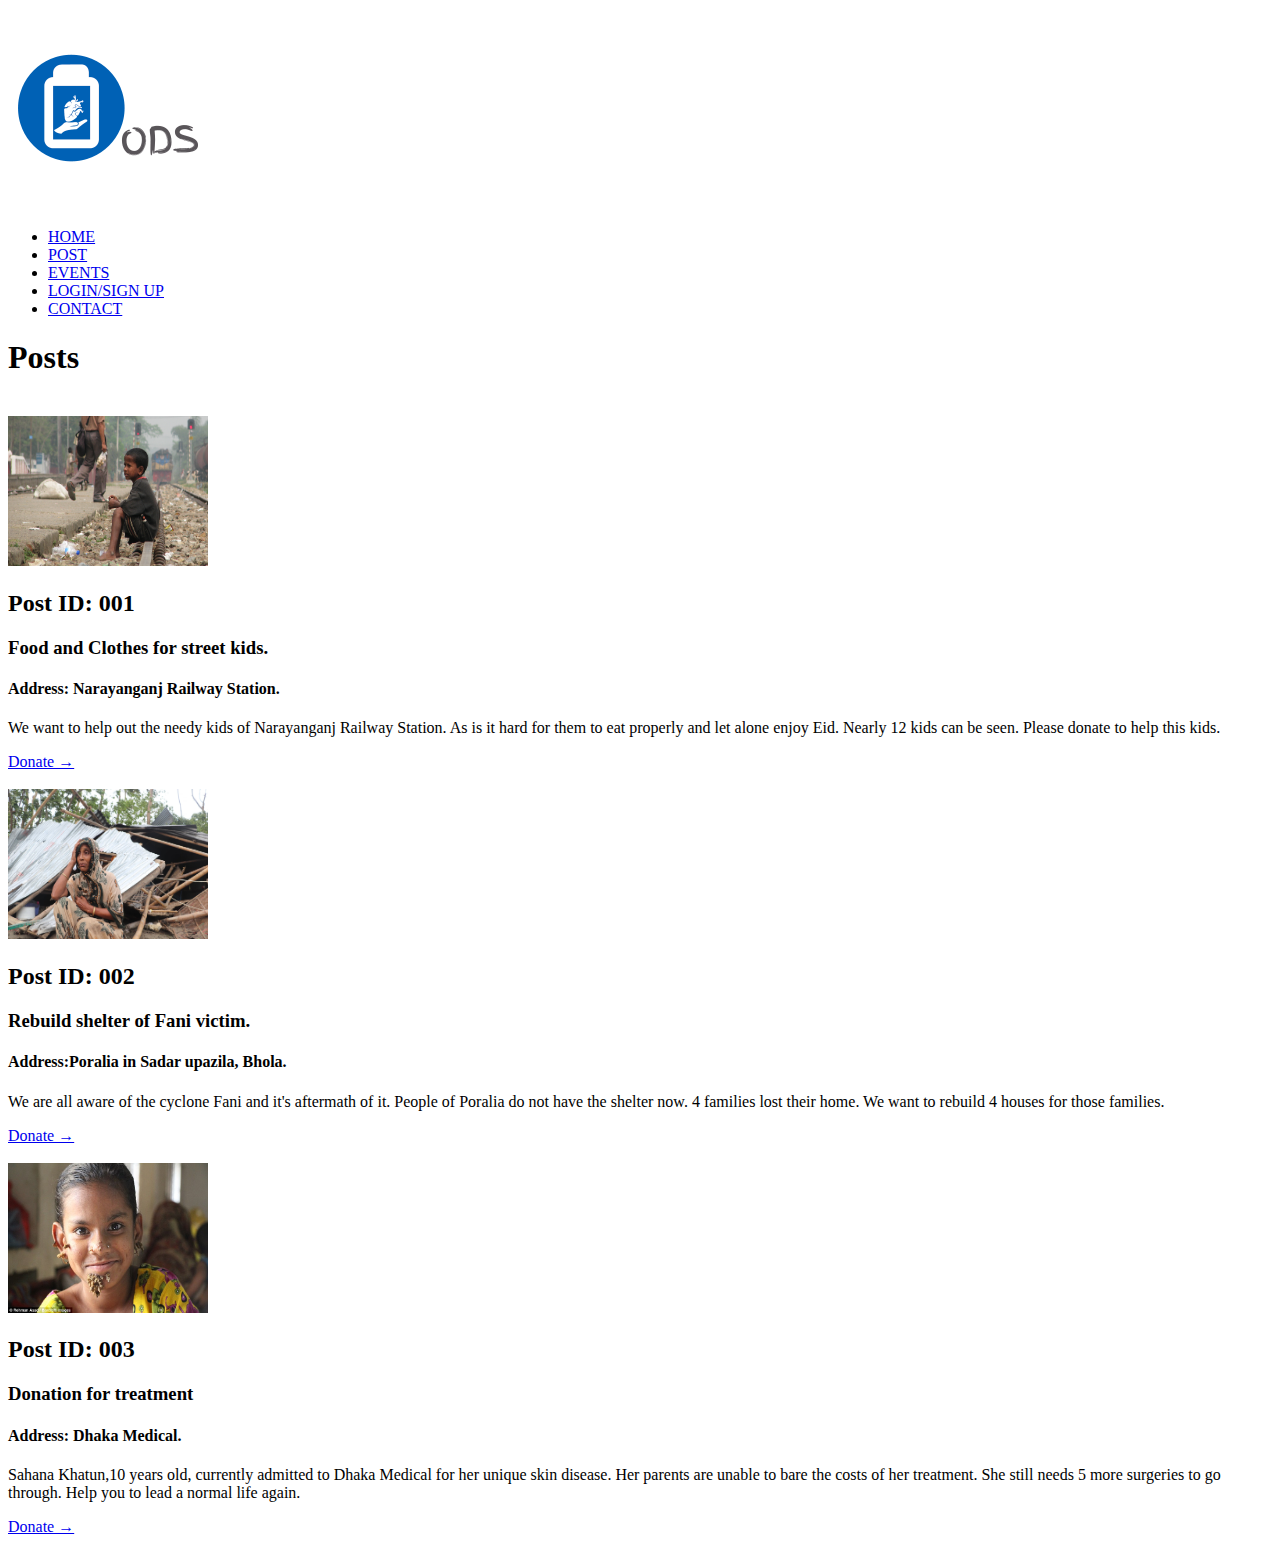
==== AllPost.html @ afba1730 "Created post page" ====
<!DOCTYPE html>
<html lang="en" dir="ltr">
  <head>
    <meta charset="utf-8">
    <meta name="viewport" content="width=device-width, initial-scale=1, shrink-to-fit=no">
    <meta name="description" content="">
    <meta name="author" content="">

    <title>Posts</title>
  </head>
  <body>
    <header>
        <div class=<"main">
          <div class="logo">
            <img src="logo.png">

          </div>
          <ul>
            <li class="active"><a href="#">HOME</a></li>
            <li><a href="#">POST</a></li>
            <li><a href="#">EVENTS</a></li>
            <li><a href="#">LOGIN/SIGN UP</a></li>
            <li><a href="#">CONTACT</a></li>
          </ul>
        </div>
        <h1 class="my-4">Posts</h1> <br>

        <div class="card mb-4">
          <img class="card-img-top" src="child.jpg" alt="Card image cap" width="200" height="150" >
          <div class="card-body">
            <h2 class="card-title">Post ID: 001</h2>
            <h3 class="card-title">Food and Clothes for street kids.</h3>
            <h4 class="card-title">Address: Narayanganj Railway Station.</h4>
            <p class="card-text">We want to help out the needy kids of Narayanganj Railway Station. As is it hard for them to eat properly and let alone enjoy Eid.
            Nearly 12 kids can be seen. Please donate to help this kids.</p>
            <a href="#" class="btn btn-primary">Donate &rarr;</a>
          </div>
        </div>
<br>
        <div class="card mb-4">
          <img class="card-img-top" src="shelter.jpg" alt="Card image cap" width="200" height="150" >
          <div class="card-body">
            <h2 class="card-title">Post ID: 002</h2>
            <h3 class="card-title">Rebuild shelter of Fani victim.</h3>
            <h4 class="card-title">Address:Poralia in Sadar upazila, Bhola.</h4>
            <p class="card-text">We are all aware of the cyclone Fani and it's aftermath of it. People of Poralia do not have the shelter now. 4 families lost their home.
            We want to rebuild 4 houses for those families.</p>
            <a href="#" class="btn btn-primary">Donate &rarr;</a>
          </div>
        </div>
<br>
        <div class="card mb-4">
          <img class="card-img-top" src="girl.jpg" alt="Card image cap" width="200" height="150" >
          <div class="card-body">
            <h2 class="card-title">Post ID: 003</h2>
            <h3 class="card-title">Donation for treatment</h3>
            <h4 class="card-title">Address: Dhaka Medical.</h4>
            <p class="card-text">Sahana Khatun,10 years old, currently admitted to Dhaka Medical for her unique skin disease. Her parents are unable to bare the
            costs of her treatment. She still needs 5 more surgeries to go through. Help you to lead a normal life again.</p>
            <a href="#" class="btn btn-primary">Donate &rarr;</a>
          </div>
        </div>

</header>
  </body>
</html>
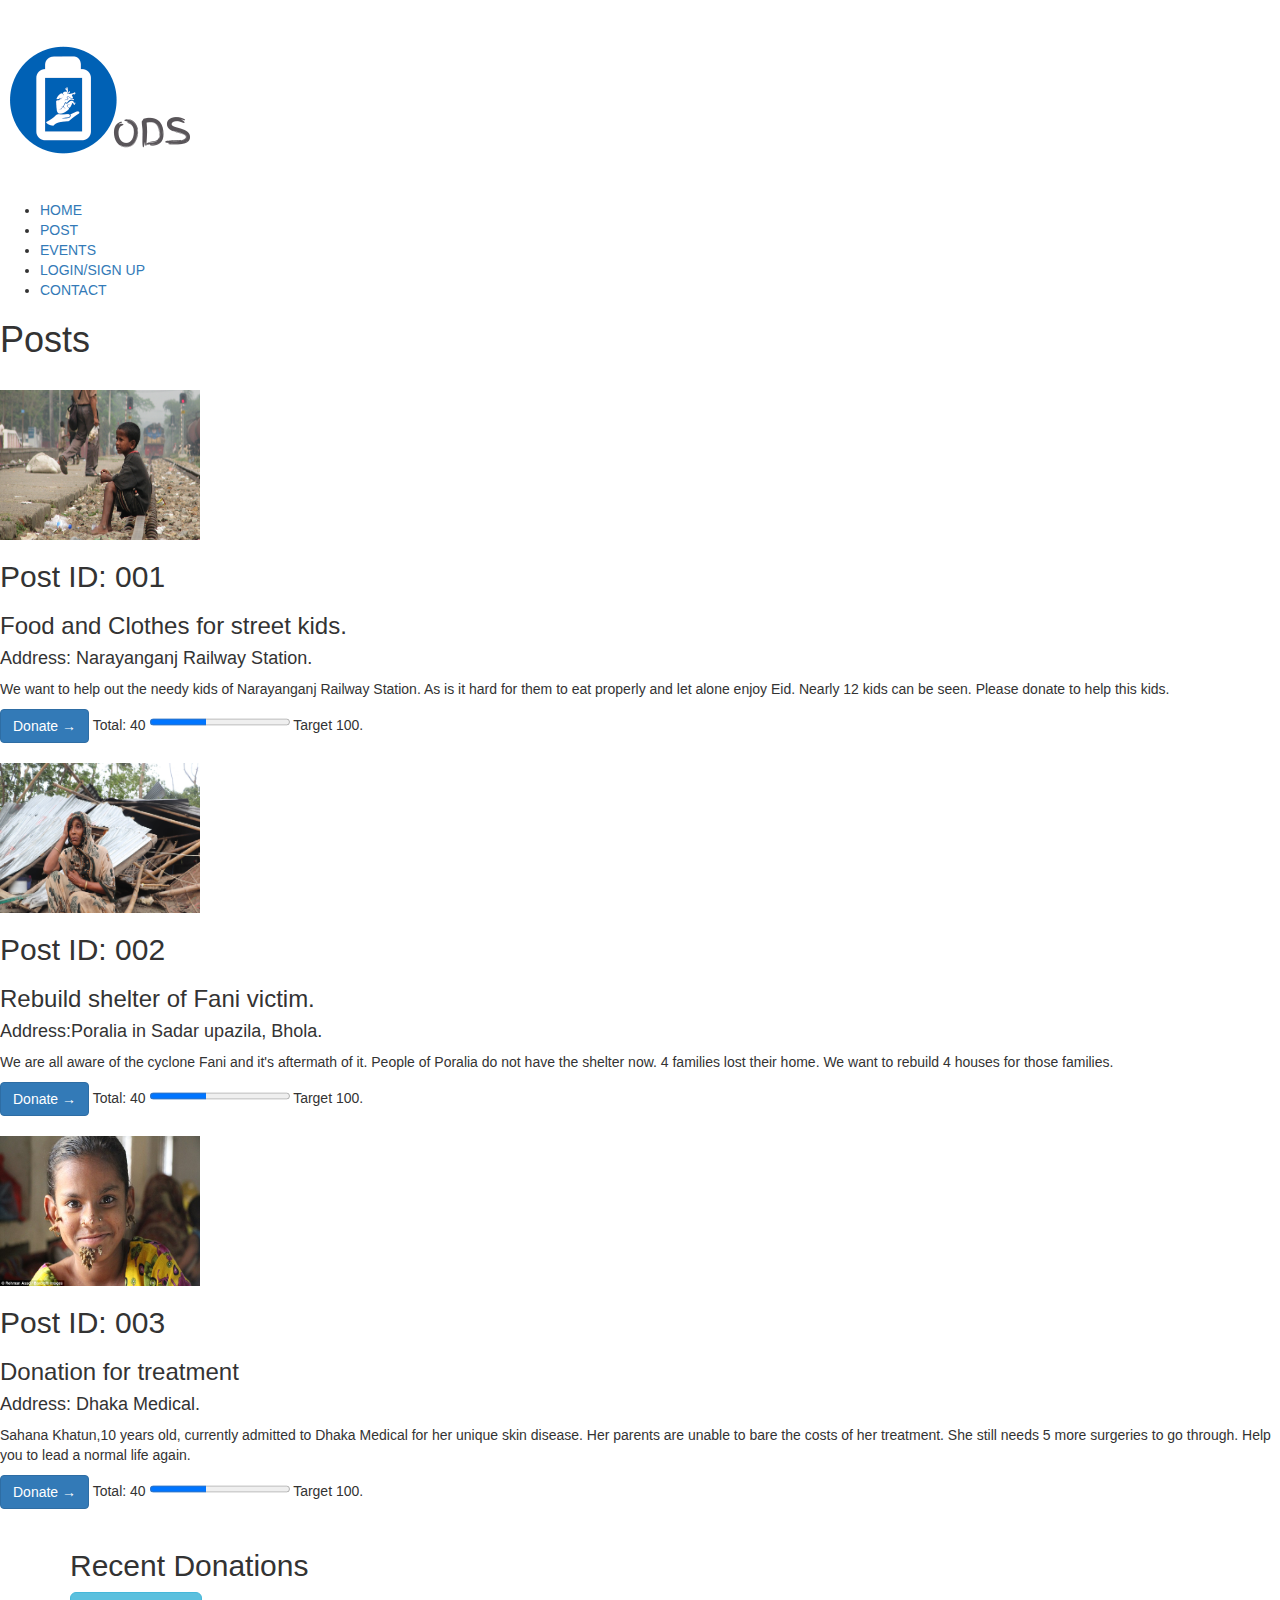
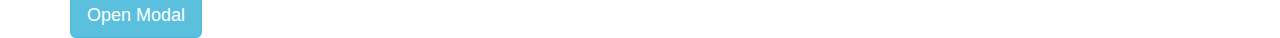
==== commit 3d9d3482: "Donations Modal added." ====
--- a/AllPost.html
+++ b/AllPost.html
@@ -4,7 +4,11 @@
     <meta charset="utf-8">
     <meta name="viewport" content="width=device-width, initial-scale=1, shrink-to-fit=no">
     <meta name="description" content="">
-    <meta name="author" content="">
+    <meta name="author" content
+    <meta name="viewport" content="width=device-width, initial-scale=1">
+  <link rel="stylesheet" href="https://maxcdn.bootstrapcdn.com/bootstrap/3.4.0/css/bootstrap.min.css">
+  <script src="https://ajax.googleapis.com/ajax/libs/jquery/3.4.1/jquery.min.js"></script>
+  <script src="https://maxcdn.bootstrapcdn.com/bootstrap/3.4.0/js/bootstrap.min.js"></script>
 
     <title>Posts</title>
   </head>
@@ -33,7 +37,7 @@
             <h4 class="card-title">Address: Narayanganj Railway Station.</h4>
             <p class="card-text">We want to help out the needy kids of Narayanganj Railway Station. As is it hard for them to eat properly and let alone enjoy Eid.
             Nearly 12 kids can be seen. Please donate to help this kids.</p>
-            <a href="#" class="btn btn-primary">Donate &rarr;</a>
+            <a href="#" class="btn btn-primary">Donate &rarr;</a> Total: 40 <progress value="40" max="100"> </progress> Target 100. <br>
           </div>
         </div>
 <br>
@@ -45,7 +49,7 @@
             <h4 class="card-title">Address:Poralia in Sadar upazila, Bhola.</h4>
             <p class="card-text">We are all aware of the cyclone Fani and it's aftermath of it. People of Poralia do not have the shelter now. 4 families lost their home.
             We want to rebuild 4 houses for those families.</p>
-            <a href="#" class="btn btn-primary">Donate &rarr;</a>
+            <a href="#" class="btn btn-primary">Donate &rarr;</a> Total: 40 <progress value="40" max="100"> </progress> Target 100. <br>
           </div>
         </div>
 <br>
@@ -57,10 +61,39 @@
             <h4 class="card-title">Address: Dhaka Medical.</h4>
             <p class="card-text">Sahana Khatun,10 years old, currently admitted to Dhaka Medical for her unique skin disease. Her parents are unable to bare the
             costs of her treatment. She still needs 5 more surgeries to go through. Help you to lead a normal life again.</p>
-            <a href="#" class="btn btn-primary">Donate &rarr;</a>
+            <a href="#" class="btn btn-primary">Donate &rarr;</a> Total: 40 <progress value="40" max="100"> </progress> Target 100. <br>
           </div>
         </div>
 
 </header>
+<br>
+<div class="container">
+  <h2>Recent Donations</h2>
+  <!-- Trigger the modal with a button -->
+  <button type="button" class="btn btn-info btn-lg" data-toggle="modal" data-target="#myModal">Open Modal</button>
+
+  <!-- Modal -->
+  <div class="modal fade" id="myModal" role="dialog">
+    <div class="modal-dialog">
+
+      <!-- Modal content-->
+      <div class="modal-content">
+        <div class="modal-header">
+          <button type="button" class="close" data-dismiss="modal">&times;</button>
+          <h4 class="modal-title">PostID  Name  Amount</h4>
+        </div>
+        <div class="modal-body">
+          <p>Donations in the modal.</p>
+        </div>
+        <div class="modal-footer">
+          <button type="button" class="btn btn-default" data-dismiss="modal">Close</button>
+        </div>
+      </div>
+
+    </div>
+  </div>
+
+</div>
+
   </body>
 </html>
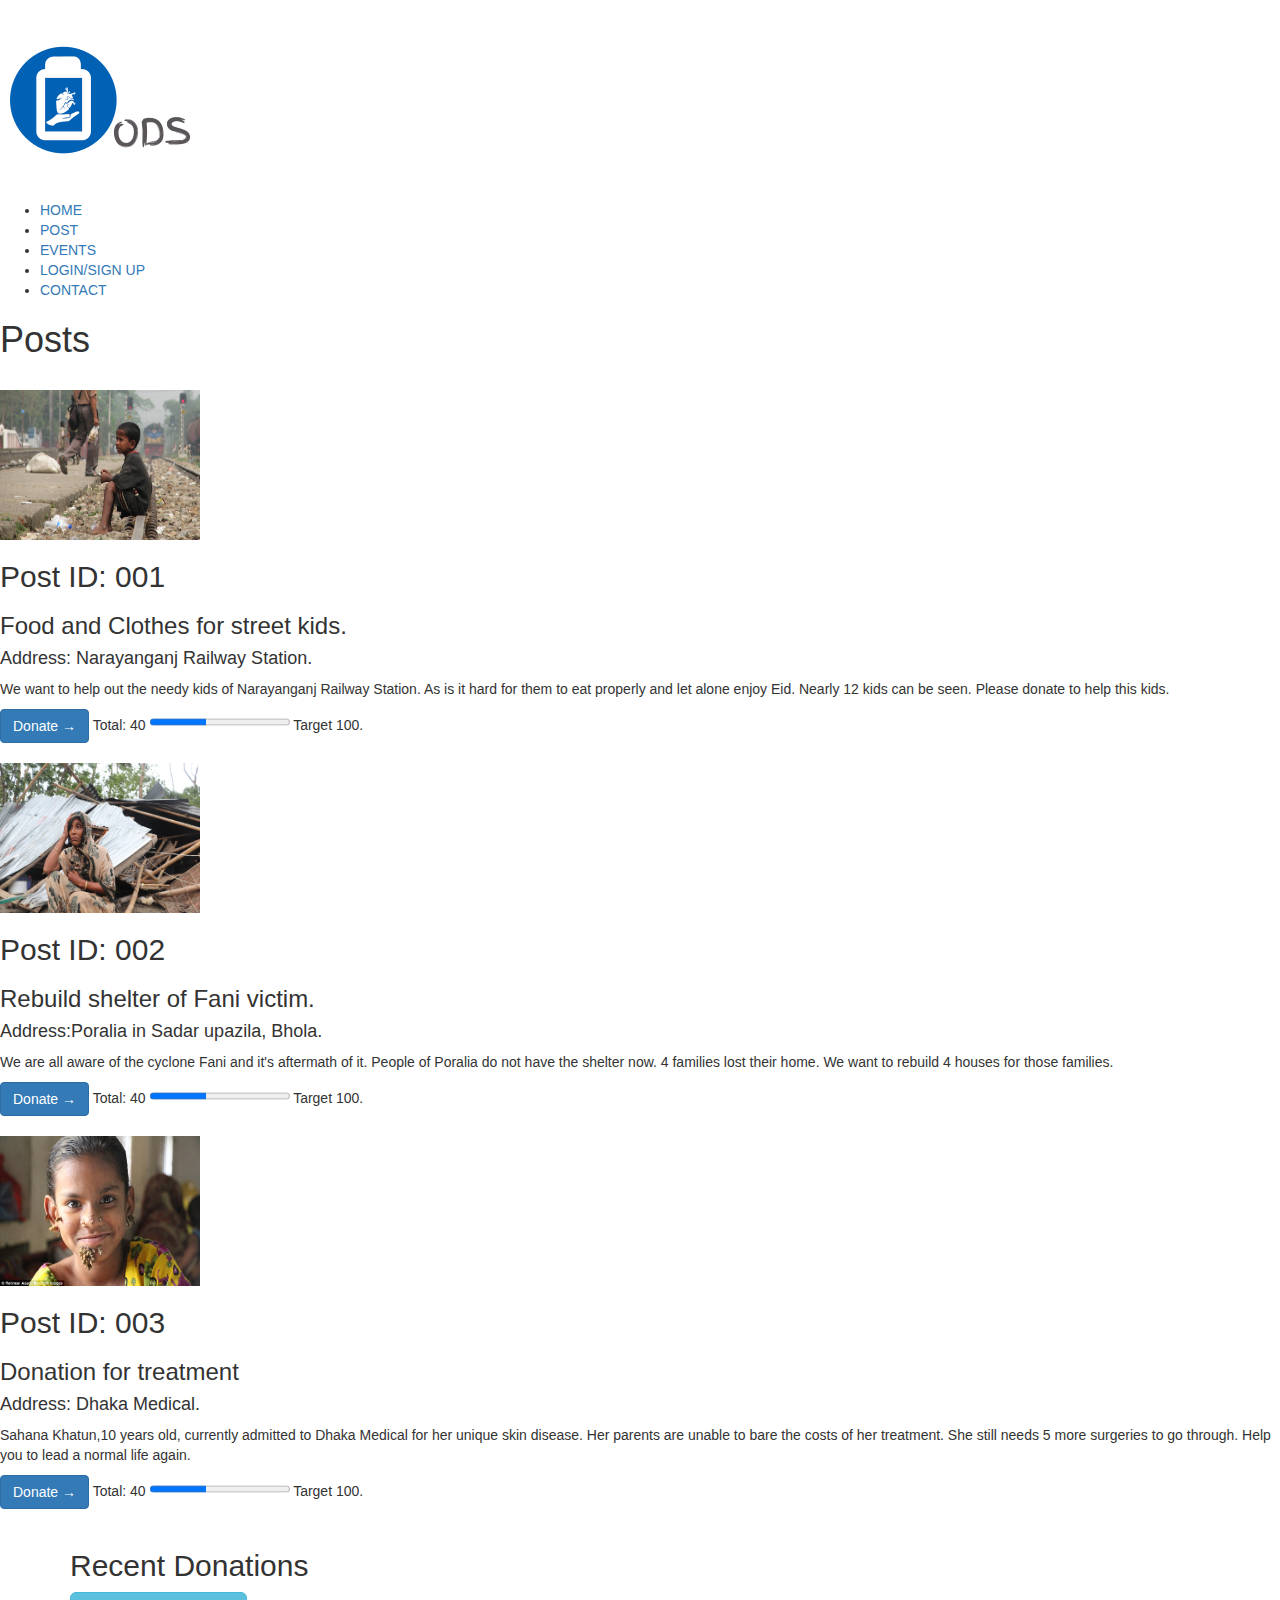
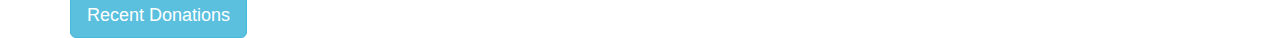
==== commit e7261614: "Donations modal modified." ====
--- a/AllPost.html
+++ b/AllPost.html
@@ -70,7 +70,7 @@
 <div class="container">
   <h2>Recent Donations</h2>
   <!-- Trigger the modal with a button -->
-  <button type="button" class="btn btn-info btn-lg" data-toggle="modal" data-target="#myModal">Open Modal</button>
+  <button type="button" class="btn btn-info btn-lg" data-toggle="modal" data-target="#myModal">Recent Donations</button>
 
   <!-- Modal -->
   <div class="modal fade" id="myModal" role="dialog">
